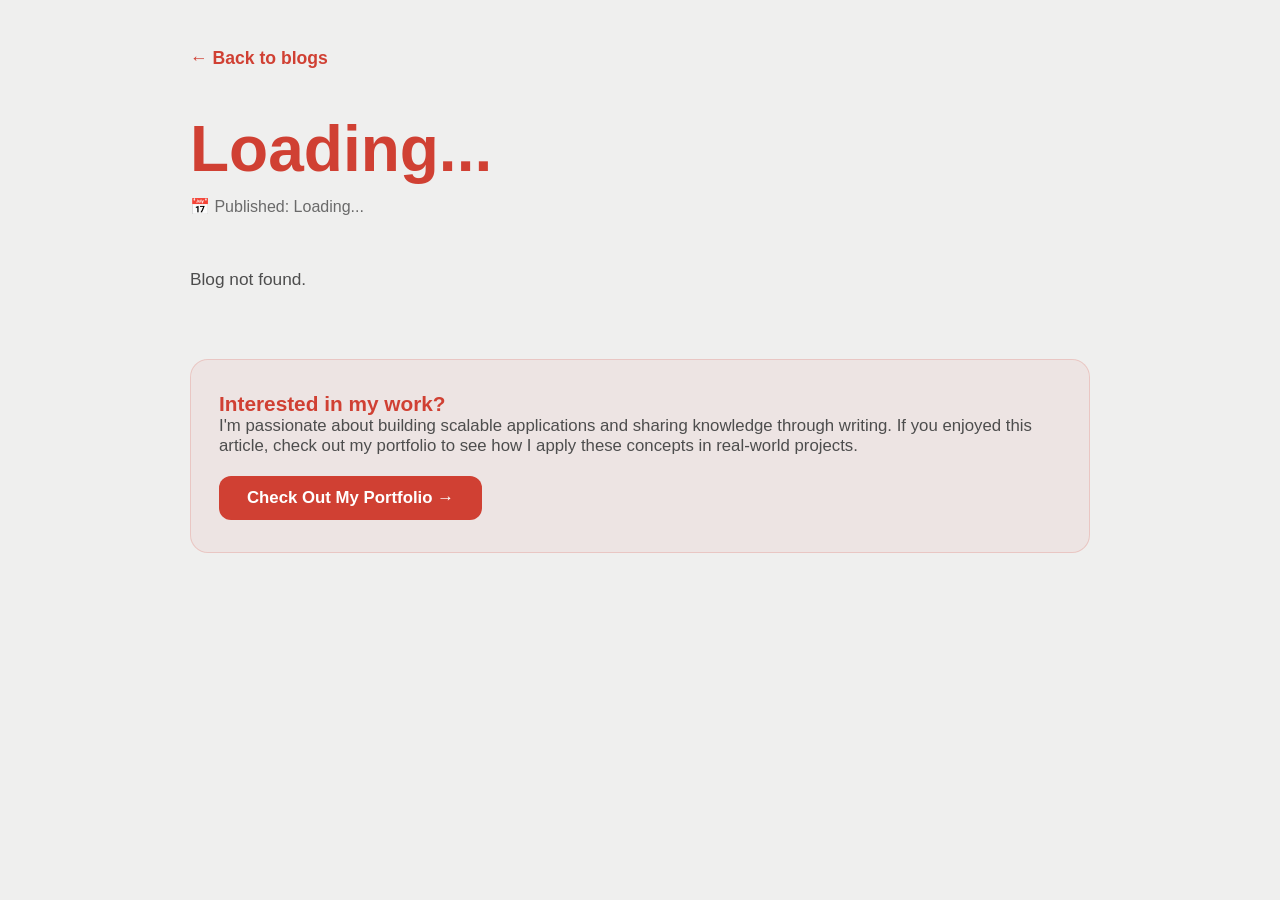
==== blog-detail.html @ 903a59d6 "completed adding blogs in portfolio" ====
<!DOCTYPE html>
<html lang="en">
<head>
    <meta charset="UTF-8">
    <meta name="viewport" content="width=device-width, initial-scale=1.0">
    <meta name="description" id="metaDescription" content="">
    <meta name="author" content="Shalen Mathew">
    <meta name="robots" content="index, follow">
    
    <!-- Open Graph Tags -->
    <meta property="og:type" content="article">
    <meta property="og:title" id="ogTitle" content="">
    <meta property="og:description" id="ogDescription" content="">
    <meta property="og:url" id="ogUrl" content="">
    <meta property="og:image" content="https://shalenmathew.github.io/Portfolio-Website/assets/Blog.png">
    
    <!-- Twitter Card Tags -->
    <meta name="twitter:card" content="summary_large_image">
    <meta name="twitter:title" id="twitterTitle" content="">
    <meta name="twitter:description" id="twitterDescription" content="">
    <meta name="twitter:image" content="https://shalenmathew.github.io/Portfolio-Website/assets/Blog.png">
    
    <title id="pageTitle">Blog - Shalen Mathew</title>
    <link rel="stylesheet" href="style.css?v=20260422">
    <link rel="canonical" id="canonicalLink" href="">
    
    <!-- Schema Markup for Blog Post -->
    <script type="application/ld+json" id="schemaMarkup">
    {
        "@context": "https://schema.org",
        "@type": "BlogPosting",
        "headline": "",
        "description": "",
        "datePublished": "",
        "author": {
            "@type": "Person",
            "name": "Shalen Mathew",
            "url": "https://shalenmathew.github.io/Portfolio-Website/"
        }
    }
    </script>
    
    <style>
        body {
            background-color: #efefee !important;
        }

        .blog-detail-page {
            width: 100%;
            display: flex;
            flex-direction: column;
            align-items: center;
            padding: 48px 7vw;
            min-height: 100vh;
            background-color: #efefee;
        }

        .blog-detail-wrapper {
            width: 100%;
            max-width: 900px;
        }

        .blog-detail-back {
            display: inline-flex;
            align-items: center;
            gap: 8px;
            margin-bottom: 48px;
            color: #d04033;
            text-decoration: none;
            font-size: 1.1rem;
            font-weight: 700;
            transition: transform 180ms ease;
        }

        .blog-detail-back:hover {
            transform: translateX(-6px);
        }

        .blog-detail-header {
            margin-bottom: 48px;
            animation: fade-up 700ms ease both;
        }

        .blog-detail-title {
            font-family: 'MySolidGraffiti', sans-serif;
            font-size: clamp(2.8rem, 5vw, 4.2rem);
            color: #d04033;
            margin-bottom: 16px;
            line-height: 1;
        }

        .blog-detail-meta {
            color: #6a6a6a;
            font-size: clamp(1rem, 1.2vw, 1.1rem);
            font-weight: 400;
        }

        .blog-detail-content {
            line-height: 1.8;
            font-size: clamp(1.05rem, 1.35vw, 1.25rem);
            color: #4d4d4d;
            animation: fade-up 800ms ease both;
        }

        .blog-detail-content p {
            margin-bottom: 24px;
        }

        .blog-detail-content h3 {
            font-size: clamp(1.6rem, 2vw, 1.8rem);
            color: #3a3a3a;
            margin: 36px 0 16px 0;
            font-weight: 700;
        }

        .blog-detail-content ul {
            margin: 20px 0 20px 32px;
            padding: 0;
        }

        .blog-detail-content li {
            margin-bottom: 12px;
            color: #4d4d4d;
        }

        .blog-detail-content pre {
            background: rgba(58, 58, 58, 0.06);
            border: 1px solid rgba(208, 64, 51, 0.08);
            border-radius: 12px;
            padding: 18px;
            overflow-x: auto;
            margin: 24px 0;
            font-size: 0.95rem;
            line-height: 1.6;
        }

        .blog-detail-content code {
            font-family: 'Courier New', monospace;
            color: #3a3a3a;
        }

        .blog-detail-cta {
            background: rgba(208, 64, 51, 0.06);
            border: 1.5px solid rgba(208, 64, 51, 0.18);
            border-radius: 18px;
            padding: 32px 28px;
            margin-top: 64px;
            animation: fade-up 900ms ease both;
        }

        .blog-detail-cta h3 {
            margin-top: 0;
            color: #d04033;
            font-size: clamp(1.3rem, 1.6vw, 1.5rem);
        }

        .blog-detail-cta p {
            color: #4d4d4d;
            margin-bottom: 20px;
            font-size: clamp(1.05rem, 1.3vw, 1.2rem);
        }

        .blog-detail-cta-button {
            display: inline-flex;
            align-items: center;
            justify-content: center;
            background: #d04033;
            color: white;
            padding: 12px 28px;
            text-decoration: none;
            border-radius: 12px;
            font-weight: 700;
            font-size: 1.05rem;
            transition: transform 180ms ease, box-shadow 180ms ease, background-color 180ms ease;
        }

        .blog-detail-cta-button:hover {
            transform: translateY(-2px);
            box-shadow: 0 12px 22px rgba(208, 64, 51, 0.16);
            background: #c0351f;
        }

        @keyframes fade-up {
            from {
                opacity: 0;
                transform: translateY(18px);
            }
            to {
                opacity: 1;
                transform: translateY(0);
            }
        }

        @media (max-width: 768px) {
            .blog-detail-page {
                padding: 32px 24px;
            }

            .blog-detail-title {
                font-size: 2.2rem;
            }

            .blog-detail-content {
                font-size: 1.1rem;
            }
        }
    </style>
</head>
<body style="background: #efefee; padding: 0; margin: 0;">
    <div class="blog-detail-page">
        <div class="blog-detail-wrapper">
            <a href="blog.html" class="blog-detail-back">← Back to blogs</a>

            <article class="blog-detail-header">
                <h1 class="blog-detail-title" id="blogTitle">Loading...</h1>
                <p class="blog-detail-meta">📅 Published: <time id="blogDate">Loading...</time></p>
            </article>

            <div class="blog-detail-content" id="blogContent">
                <p>Loading blog content...</p>
            </div>

            <div class="blog-detail-cta">
                <h3>Interested in my work?</h3>
                <p>I'm passionate about building scalable applications and sharing knowledge through writing. If you enjoyed this article, check out my portfolio to see how I apply these concepts in real-world projects.</p>
                <a href="index.html" class="blog-detail-cta-button">Check Out My Portfolio →</a>
            </div>
        </div>
    </div>

    <script>
        // Get blog slug from URL parameter
        const urlParams = new URLSearchParams(window.location.search);
        const blogSlug = urlParams.get('slug');

        // Load blog from manifest.json
        async function loadBlog() {
            try {
                const response = await fetch('blogs/manifest.json');
                const blogs = await response.json();

                // Find blog by slug
                const blog = blogs.find(b => b.slug === blogSlug);

                if (blog) {
                    // Load the blog HTML file
                    const contentResponse = await fetch(`blogs/${blog.file}`);
                    const contentHtml = await contentResponse.text();

                    // Update page title and metadata
                    const title = blog.title;
                    const description = blog.description || 'Read this blog post';
                    const date = blog.date;
                    const url = `https://shalenmathew.github.io/Portfolio-Website/blog-detail.html?slug=${blog.slug}`;

                    document.getElementById('pageTitle').textContent = `${title} - Shalen Mathew`;
                    document.getElementById('metaDescription').setAttribute('content', description);
                    document.getElementById('ogTitle').setAttribute('content', title);
                    document.getElementById('ogDescription').setAttribute('content', description);
                    document.getElementById('ogUrl').setAttribute('content', url);
                    document.getElementById('twitterTitle').setAttribute('content', title);
                    document.getElementById('twitterDescription').setAttribute('content', description);
                    document.getElementById('canonicalLink').setAttribute('href', url);

                    // Update schema markup
                    const schema = {
                        "@context": "https://schema.org",
                        "@type": "BlogPosting",
                        "headline": title,
                        "description": description,
                        "datePublished": date,
                        "author": {
                            "@type": "Person",
                            "name": "Shalen Mathew",
                            "url": "https://shalenmathew.github.io/Portfolio-Website/"
                        }
                    };
                    document.getElementById('schemaMarkup').textContent = JSON.stringify(schema);

                    // Update page content
                    document.getElementById('blogTitle').textContent = title;
                    document.getElementById('blogDate').textContent = date;
                    document.getElementById('blogContent').innerHTML = contentHtml;
                } else {
                    document.getElementById('blogContent').innerHTML = '<p>Blog not found.</p>';
                }
            } catch (error) {
                console.error('Error loading blog:', error);
                document.getElementById('blogContent').innerHTML = '<p>Error loading blog content.</p>';
            }
        }

        document.addEventListener('DOMContentLoaded', loadBlog);
    </script>
</body>
</html>
---- style.css ----
/* --- 1. LOCAL FONT REGISTRATION --- */
@font-face {
    font-family: 'MySolidGraffiti';
    src: url('font/Sprite\ Graffiti.otf'); 
    font-weight: normal; 
    font-style: normal;
    font-display: swap;
}

@import url('https://fonts.googleapis.com/css2?family=Inter:wght@300;400;500;600&display=swap');

/* --- 2. GLOBAL RESET & VARIABLES --- */
:root {
    --theme-red: #d04033;
    --bg-grey: #efefee;
    --text-dark: #3a3a3a;
    --graffiti-font: 'MySolidGraffiti', sans-serif;
    --body-font: 'Inter', sans-serif;
}

* {
    margin: 0;
    padding: 0;
    box-sizing: border-box;
}

body {
    background-color: var(--bg-grey);
    color: var(--text-dark);
    font-family: var(--body-font);
    width: 100%;
    min-height: 100vh;
    display: flex;
    flex-direction: column;
    justify-content: flex-start;
    align-items: center;
    padding: 18px 7vw 32px;
    overflow-x: hidden;
}

@keyframes fade-up {
    from {
        opacity: 0;
        transform: translateY(18px);
    }
    to {
        opacity: 1;
        transform: translateY(0);
    }
}

/* --- 3. LAYOUT CONTAINER --- */
.container {
    display: grid;
    grid-template-columns: minmax(360px, 1fr) minmax(360px, 1fr);
    justify-content: space-between;
    width: 100%;
    max-width: 1200px; 
    min-height: 88vh; 
    column-gap: clamp(52px, 8vw, 120px);
}

/* --- 4. COLUMN ALIGNMENT --- */
.left-col, .right-col {
    display: flex;
    flex-direction: column;
    height: 100%;
}

.left-col { 
    justify-content: space-between;
    align-items: flex-start;
    width: 100%;
    padding-top: 10px;
}

.right-col { 
    justify-content: space-between; /* Keeps Nav top and Image bottom */
    align-items: flex-end;
    width: 100%;
    padding-top: 10px;
}

/* --- LEFT COLUMN CONTENT --- */
.left-col .top-content {
    display: flex;
    flex-direction: column;
    align-items: center;
    width: fit-content;
    margin-top: 10px;
    margin-left: 0;
    animation: fade-up 700ms ease both;
}

.profile-pic {
    width: 190px;
    height: 190px;
    border-radius: 50%;
    background-color: var(--theme-red);
    margin-bottom: 24px;
    align-self: center;
    overflow: hidden;
}

.profile-pic img {
    width: 100%;
    height: 100%;
    object-fit: cover;
}

.name {
    font-size: 2.1rem;
    font-weight: 530;
    margin-bottom: 12px; 
    letter-spacing: 0.5px;
    text-align: center;
}

.title {
    font-family: var(--graffiti-font);
    color: var(--theme-red);
    font-size: 4.5rem; 
    line-height: 0.85;
    text-transform: uppercase;
    font-weight: normal; 
    text-align: center;
}

.bio {
    font-size: 1.7rem;
    font-weight: 400;
    max-width: 440px;
    line-height: 1.35;
    margin-left: 0;
    margin-bottom: 8px;
}

.bottom-content {
    animation: fade-up 760ms ease both;
    animation-delay: 80ms;
}

/* --- RIGHT COLUMN CONTENT --- */
.navigation {
    display: flex;
    gap: 28px;
    margin-bottom: 48px;
}

.navigation a {
    font-family: var(--graffiti-font);
    color: var(--theme-red);
    text-decoration: none;
    font-size: 2.2rem; 
    position: relative;
    transition: transform 180ms ease, color 180ms ease, opacity 180ms ease;
    animation: fade-up 620ms ease both;
}

.navigation a:nth-child(1) { animation-delay: 40ms; }
.navigation a:nth-child(2) { animation-delay: 90ms; }
.navigation a:nth-child(3) { animation-delay: 140ms; }
.navigation a:nth-child(4) { animation-delay: 190ms; }

.navigation a::after {
    content: "";
    position: absolute;
    left: 0;
    bottom: 0.1em;
    width: 100%;
    height: 3px;
    background: currentColor;
    transform: scaleX(0);
    transform-origin: center;
    transition: transform 180ms ease;
    opacity: 0.9;
}

.navigation a:hover {
    color: #bf372a;
    transform: translateY(-2px);
}

.navigation a:hover::after,
.navigation a:focus-visible::after {
    transform: scaleX(1);
}

.navigation a:focus-visible {
    outline: none;
}

.social-grid {
    display: grid;
    grid-template-columns: repeat(3, 70px); 
    gap: 14px; 
    margin: auto 0 34px;
    width: 350px;
    justify-content: center;
    animation: fade-up 760ms ease both;
    animation-delay: 180ms;
}

.icon-box {
    width: 70px;
    height: 70px;
    border: 3.5px solid var(--theme-red); 
    border-radius: 18px; 
    display: flex;
    justify-content: center;
    align-items: center;
    padding: 10px; 
    text-decoration: none;
    background: rgba(255, 255, 255, 0.35);
    box-shadow: 0 10px 18px rgba(126, 63, 54, 0.06);
    transition: transform 180ms ease, box-shadow 180ms ease, background-color 180ms ease, border-color 180ms ease;
}

.icon-box img {
    width: 100%;
    height: 100%;
    object-fit: contain;
    transition: transform 180ms ease, filter 180ms ease;
}

.icon-box:hover {
    background: rgba(208, 64, 51, 0.08);
    border-color: #bf372a;
    box-shadow: 0 16px 28px rgba(126, 63, 54, 0.16);
    transform: translateY(-4px);
}

.icon-box:hover img {
    transform: scale(1.06);
    filter: saturate(1.08);
}

.icon-box:focus-visible {
    outline: 3px solid rgba(208, 64, 51, 0.28);
    outline-offset: 4px;
}

.hero-image {
    width: 350px;
    animation: fade-up 840ms ease both;
    animation-delay: 220ms;
}

.red-bg-rounded {
    width: 100%;
    border-radius: 45px;
    background-color: var(--theme-red);
    display: block;
}

.music-toggle {
    position: fixed;
    right: 24px;
    bottom: 24px;
    z-index: 20;
    width: 54px;
    height: 54px;
    border: 2.5px solid var(--theme-red);
    border-radius: 18px;
    background: rgba(239, 239, 238, 0.78);
    backdrop-filter: blur(10px);
    box-shadow: 0 12px 26px rgba(126, 63, 54, 0.14);
    display: flex;
    align-items: center;
    justify-content: center;
    padding: 11px;
    cursor: pointer;
    transition: transform 180ms ease, box-shadow 180ms ease, background-color 180ms ease;
}

.music-toggle img {
    width: 100%;
    height: 100%;
    object-fit: contain;
    display: block;
}

.music-toggle:hover {
    background: rgba(208, 64, 51, 0.08);
    box-shadow: 0 16px 30px rgba(126, 63, 54, 0.2);
    transform: translateY(-3px);
}

.music-toggle:focus-visible {
    outline: 3px solid rgba(208, 64, 51, 0.28);
    outline-offset: 4px;
}

.about-section {
    width: 100%;
    max-width: 1280px;
    padding: 78px 0 84px;
    animation: fade-up 880ms ease both;
    animation-delay: 260ms;
}

.section-title {
    font-family: var(--graffiti-font);
    color: var(--theme-red);
    font-size: clamp(3.5rem, 5.7vw, 5.4rem);
    font-weight: normal;
    line-height: 0.9;
    text-align: center;
    margin-bottom: 36px;
}

.about-layout {
    display: grid;
    grid-template-columns: minmax(280px, 360px) minmax(380px, 1fr);
    align-items: center;
    justify-content: center;
    column-gap: clamp(84px, 10vw, 150px);
}

.about-art {
    display: flex;
    justify-content: center;
}

.about-art-card {
    position: relative;
    width: 308px;
    height: 540px;
    border-radius: 32px;
    background: var(--theme-red);
}

.about-art-photo {
    position: absolute;
    left: 24px;
    top: 196px;
    width: 246px;
    height: 150px;
    border-radius: 20px;
    overflow: hidden;
    box-shadow: 0 16px 22px rgba(103, 39, 31, 0.16);
}

.about-art-photo img {
    width: 328px;
    max-width: none;
    height: auto;
    display: block;
    transform: translate(-40px, -224px);
}

.about-copy {
    max-width: 760px;
    font-size: clamp(1.28rem, 1.72vw, 1.7rem);
    font-weight: 300;
    line-height: 1.52;
    color: #4d4d4d;
}

.about-copy p + p {
    margin-top: 26px;
}

.about-intro {
    font-size: clamp(1.45rem, 2vw, 1.85rem);
    font-weight: 300;
    color: #000000;
}

.about-link {
    color: var(--theme-red);
    font-weight: 700;
    text-decoration: underline;
    text-underline-offset: 4px;
}

.projects-section {
    width: 100%;
    max-width: 1280px;
    padding: 54px 0 84px;
    animation: fade-up 880ms ease both;
}

.projects-heading {
    position: relative;
    width: min(700px, 70vw);
    margin: 0 auto;
    display: flex;
    justify-content: center;
    align-items: center;
}

.projects-heading img {
    width: 92%;
    display: block;
    position: relative;
    z-index: 2;
    transform: translateY(-40px);
}

.projects-heading .section-title {
    position: absolute;
    top: -12px;
    left: 50%;
    z-index: 1;
    transform: translateX(-25%);
    font-size: clamp(4.1rem, 6.5vw, 6.1rem);
    white-space: nowrap;
    margin-bottom: 0;
}

.projects-subtitle {
    max-width: 720px;
    margin: 58px auto 0;
    color: #4d4d4d;
    font-size: clamp(1.30rem, 1.85vw, 1.80rem);
    font-weight: 300;
    line-height: 1.45;
    text-align: center;
}

.project-item {
    display: grid;
    grid-template-columns: minmax(320px, 520px) minmax(420px, 1fr);
    align-items: center;
    column-gap: clamp(48px, 6vw, 86px);
    width: 100%;
    max-width: 1120px;
    margin: 76px auto 0;
}

.project-image {
    height: 285px;
    border-radius: 30px;
    overflow: hidden;
    background: #050505;
    display: block;
}

.project-image img {
    width: 100%;
    height: 100%;
    object-fit: cover;
    display: block;
}

.project-image-light {
    background: #ffffff;
}

.project-heading-row {
    display: flex;
    align-items: center;
    gap: 22px;
    margin-bottom: 18px;
}

.project-name {
    font-family: var(--graffiti-font);
    color: var(--theme-red);
    font-size: clamp(2.15rem, 3.2vw, 3.1rem);
    font-weight: normal;
    line-height: 0.9;
    white-space: nowrap;
}

.project-stars {
    color: #4d4d4d;
    font-size: 1.28rem;
    font-weight: 400;
    white-space: nowrap;
}

.project-points {
    color: #4d4d4d;
    font-size: clamp(1.25rem, 1.75vw, 1.62rem);
    font-weight: 300;
    line-height: 1.38;
    padding-left: 32px;
}

.project-summary {
    color: #4d4d4d;
    font-size: clamp(1.25rem, 1.75vw, 1.62rem);
    font-weight: 300;
    line-height: 1.38;
}

.project-points li + li {
    margin-top: 16px;
}

.project-actions {
    display: flex;
    gap: 12px;
    margin-top: 28px;
}

.project-actions a {
    min-width: 126px;
    border: 2.5px solid var(--theme-red);
    border-radius: 12px;
    color: var(--theme-red);
    text-decoration: none;
    display: inline-flex;
    align-items: center;
    justify-content: center;
    gap: 10px;
    font-size: 1.2rem;
    font-weight: 700;
    padding: 10px 18px;
    transition: transform 180ms ease, background-color 180ms ease, box-shadow 180ms ease;
}

.project-actions img {
    width: 28px;
    height: 28px;
    object-fit: contain;
}

.project-actions a:hover {
    background: rgba(208, 64, 51, 0.08);
    box-shadow: 0 12px 20px rgba(126, 63, 54, 0.12);
    transform: translateY(-2px);
}

.skills-section {
    display: grid;
    grid-template-columns: minmax(420px, 1fr) minmax(520px, 1fr);
    align-items: center;
    column-gap: clamp(48px, 7vw, 110px);
    width: 100%;
    max-width: 1280px;
    padding: 76px 0 86px;
    animation: fade-up 880ms ease both;
}

.skills-art {
    position: relative;
    min-height: 580px;
}

.skills-art .section-title {
    position: absolute;
    top: 52px;
    left: 54px;
    z-index: 1;
    font-size: clamp(6.6rem, 11.4vw, 9.8rem);
    transform: rotate(-12deg);
    margin-bottom: 0;
}

.skills-title {
    display: inline-flex;
    align-items: baseline;
}

.skills-title span:nth-child(3) {
    margin-left: 0.28em;
}

.skills-art img {
    position: absolute;
    left: -70px;
    bottom: -40px;
    z-index: 2;
    width: min(780px, 58vw);
    display: block;
}

.skills-copy {
    color: #4d4d4d;
    font-size: clamp(1.22rem, 1.65vw, 1.55rem);
    font-weight: 300;
    line-height: 1.48;
}

.skills-intro {
    color: var(--theme-red);
    font-size: clamp(1.45rem, 2vw, 1.85rem);
    margin-bottom: 18px;
}

.skills-copy p + p {
    margin-top: 16px;
}

.skills-copy strong {
    font-family: var(--body-font);
    color: #3f3f3f;
    font-weight: 700;
    font-style: normal;
    letter-spacing: 0.01em;
}

.experience-section {
    width: 100%;
    max-width: 1280px;
    min-height: 760px;
    padding: 70px 0 92px;
    animation: fade-up 880ms ease both;
}

.experience-title {
    font-size: clamp(3.6rem, 6.4vw, 5.8rem);
    margin-bottom: 140px;
}

.experience-layout {
    display: grid;
    grid-template-columns: minmax(360px, 500px) minmax(430px, 1fr);
    align-items: center;
    column-gap: clamp(70px, 9vw, 150px);
}

.experience-art {
    position: relative;
    min-height: 390px;
    overflow: visible;
}

.experience-work-text {
    position: absolute;
    left:28px;
    top: -8px;
    z-index: 1;
    display: flex;
    flex-direction: column;
    font-family: var(--graffiti-font);
    color: var(--theme-red);
    font-size: clamp(3.8rem, 6.5vw, 5.9rem);
    line-height: 0.72;
    transform: rotate(-10deg);
}

.experience-art img {
    position: absolute;
    left: -194px;
    bottom: -34px;
    z-index: 2;
    width: min(635px, 45vw);
    display: block;
}

.experience-timeline {
    position: relative;
    display: grid;
    row-gap: 54px;
    padding-left: 76px;
}

.timeline-line {
    position: absolute;
    left: 20px;
    top: 15px;
    width: 4px;
    height: 92px;
    border-radius: 999px;
    background: #4d4d4d;
}

.timeline-line::before,
.timeline-line::after {
    content: "";
    position: absolute;
    left: 50%;
    width: 18px;
    height: 18px;
    border-radius: 50%;
    background: var(--theme-red);
    border: 4px solid var(--bg-grey);
    box-shadow: 0 0 0 2px #4d4d4d;
    transform: translateX(-50%);
    transition: transform 180ms ease, box-shadow 180ms ease;
}

.timeline-line::before {
    top: -4px;
}

.timeline-line::after {
    bottom: -4px;
}

.experience-item {
    transition: transform 180ms ease;
}

.experience-item h3 {
    color: #4d4d4d;
    font-size: clamp(1.25rem, 1.6vw, 1.55rem);
    font-weight: 700;
    line-height: 1.25;
    margin-bottom: 8px;
    transition: color 180ms ease;
}

.experience-item p {
    color: #4d4d4d;
    font-size: clamp(1.2rem, 1.55vw, 1.5rem);
    font-weight: 300;
}

.experience-timeline:has(.experience-item:first-of-type:hover) .timeline-line::before,
.experience-timeline:has(.experience-item:nth-of-type(2):hover) .timeline-line::after {
    transform: translateX(-50%) scale(1.18);
    box-shadow: 0 0 0 2px #4d4d4d, 0 8px 18px rgba(208, 64, 51, 0.24);
}

.experience-item:hover {
    transform: translateX(6px);
}

.experience-item:hover h3 {
    color: var(--theme-red);
}

.blogs-section {
    width: 100%;
    max-width: 1280px;
    min-height: 100vh;
    padding: 72px 0 96px;
    animation: fade-up 880ms ease both;
    display: flex;
    align-items: center;
}

.blogs-layout {
    display: grid;
    grid-template-columns: minmax(360px, 560px) minmax(420px, 1fr);
    align-items: center;
    column-gap: clamp(12px, 2vw, 36px);
}

.blogs-heading {
    position: relative;
    width: min(560px, 100%);
    min-height: 440px;
    margin: 0;
}

.blogs-title {
    position: absolute;
    left: 44px;
    top: 30px;
    z-index: 3;
    transform: none;
    font-size: clamp(6.2rem, 9.6vw, 8.6rem);
    margin-bottom: 0;
}

.blogs-heading img {
    position: absolute;
    left: 16px;
    top: 102px;
    z-index: 2;
    width: min(470px, 38vw);
    transform: rotate(-8deg);
    display: block;
}

.blogs-copy {
    max-width: 840px;
}

.blogs-intro {
    color: var(--theme-red);
    font-size: clamp(1.45rem, 2vw, 2rem);
    font-weight: 700;
    line-height: 1.28;
    margin-bottom: 42px;
    max-width: 760px;
}

.blog-list {
    display: flex;
    flex-direction: column;
    gap: 18px;
}

.blog-row {
    display: grid;
    grid-template-columns: minmax(0, 1fr) auto;
    align-items: center;
    column-gap: 18px;
    color: #4d4d4d;
    text-decoration: none;
    padding: 14px 18px;
    border-radius: 18px;
    background: rgba(255, 255, 255, 0.28);
    border: 1px solid rgba(208, 64, 51, 0.08);
    transition: transform 180ms ease, background-color 180ms ease, box-shadow 180ms ease, border-color 180ms ease;
}

.blog-title-text {
    font-size: clamp(1.08rem, 1.45vw, 1.38rem);
    font-weight: 700;
    text-decoration: underline;
    text-decoration-thickness: 2px;
    text-underline-offset: 5px;
    white-space: nowrap;
    overflow: hidden;
    text-overflow: ellipsis;
    transition: color 180ms ease, text-underline-offset 180ms ease;
}

.blog-date {
    font-size: clamp(1.06rem, 1.35vw, 1.28rem);
    font-weight: 400;
    white-space: nowrap;
    color: #6a6a6a;
    transition: color 180ms ease;
}

.blog-row:hover {
    transform: translateX(6px);
    background: rgba(208, 64, 51, 0.06);
    border-color: rgba(208, 64, 51, 0.18);
    box-shadow: 0 12px 22px rgba(126, 63, 54, 0.08);
}

.blog-row:hover .blog-title-text {
    color: var(--theme-red);
    text-underline-offset: 7px;
}

.blog-row:hover .blog-date {
    color: var(--theme-red);
}

.blogs-more {
    display: inline-flex;
    align-items: center;
    justify-content: center;
    margin-top: 26px;
    min-width: 190px;
    border: 2.5px solid var(--theme-red);
    border-radius: 14px;
    color: var(--theme-red);
    text-decoration: none;
    font-size: 1.12rem;
    font-weight: 700;
    padding: 12px 20px;
    transition: transform 180ms ease, background-color 180ms ease, box-shadow 180ms ease;
}

.blogs-more:hover {
    background: rgba(208, 64, 51, 0.08);
    box-shadow: 0 12px 22px rgba(126, 63, 54, 0.12);
    transform: translateY(-2px);
}

@media (prefers-reduced-motion: reduce) {
    *,
    *::before,
    *::after {
        animation: none !important;
        transition: none !important;
        scroll-behavior: auto !important;
    }
}

/* --- 6. RESPONSIVE --- */
@media (max-width: 1024px) {
    body { min-height: auto; overflow: auto; padding: 40px 24px; }
    .container {
        grid-template-columns: 1fr;
        width: 100%;
        max-width: 100%;
        min-height: auto;
        gap: 48px;
        align-items: center;
    }
    .left-col, .right-col {
        align-items: center;
        text-align: center;
        width: 100%;
        padding-top: 0;
    }
    .left-col .top-content {
        align-items: center;
        width: 100%;
        margin-left: 0;
    }
    .name, .title {
        text-align: center;
    }
    .bio {
        margin-left: 0;
        margin-bottom: 0;
    }
    .navigation {
        justify-content: center;
        flex-wrap: wrap;
        gap: 14px 24px;
        width: 100%;
        margin-bottom: 32px;
    }
    .social-grid {
        margin: 38px 0 24px;
        width: min(350px, 100%);
    }
    .hero-image {
        width: min(350px, 100%);
    }
    .about-section {
        padding: 56px 0 48px;
    }
    .projects-section {
        padding: 58px 0 56px;
    }
    .skills-section {
        grid-template-columns: 1fr;
        row-gap: 30px;
        padding: 64px 0 56px;
    }
    .experience-section {
        min-height: auto;
        padding: 64px 0 58px;
    }
    .blogs-section {
        min-height: auto;
        padding: 60px 0 64px;
        display: block;
    }
    .blogs-layout {
        grid-template-columns: 1fr;
        row-gap: 34px;
    }
    .blogs-heading {
        width: min(560px, 92vw);
        min-height: 360px;
        margin: 0 auto;
    }
    .blogs-title {
        left: 50%;
        top: 24px;
        transform: translateX(-78%);
        font-size: clamp(4.2rem, 10vw, 5.8rem);
    }
    .blogs-heading img {
        left: 50%;
        top: 82px;
        width: min(360px, 56vw);
        transform: translateX(-44%) rotate(-8deg);
    }
    .blogs-copy {
        max-width: 760px;
        margin: 0 auto;
    }
    .blogs-intro {
        margin-bottom: 28px;
        text-align: center;
    }
    .blog-list {
        gap: 14px;
    }
    .blogs-more {
        display: flex;
        width: fit-content;
        margin: 24px auto 0;
    }
    .experience-title {
        margin-bottom: 78px;
    }
    .experience-layout {
        grid-template-columns: 1fr;
        row-gap: 42px;
    }
    .experience-art {
        min-height: 320px;
        overflow: hidden;
    }
    .experience-work-text {
        left: 50%;
        top: -28px;
        transform: translateX(-58%) rotate(-10deg);
    }
    .experience-art img {
        left: 50%;
        bottom: -22px;
        width: min(390px, 76vw);
        transform: translateX(-50%);
    }
    .experience-timeline {
        width: min(520px, 100%);
        margin: 0 auto;
    }
    .skills-art {
        min-height: 420px;
    }
    .skills-art .section-title {
        left: 50%;
        top: 10px;
        transform: translateX(-50%) rotate(-8deg);
    }
    .skills-art img {
        left: 50%;
        bottom: -10px;
        width: min(650px, 92vw);
        transform: translateX(-50%);
    }
    .skills-copy {
        max-width: 760px;
        margin: 0 auto;
    }
    .projects-heading {
        width: min(620px, 90vw);
    }
    .projects-subtitle {
        margin-top: 48px;
        text-align: center;
        transform: none;
    }
    .project-item {
        grid-template-columns: 1fr;
        row-gap: 34px;
        max-width: 680px;
        margin-top: 58px;
    }
    .project-image {
        height: min(285px, 52vw);
    }
    .project-heading-row {
        justify-content: center;
        flex-wrap: wrap;
        gap: 10px 18px;
    }
    .project-content {
        text-align: left;
    }
    .project-actions {
        justify-content: center;
    }
    .about-layout {
        grid-template-columns: 1fr;
        row-gap: 36px;
    }
    .about-art-card {
        width: min(308px, 72vw);
        height: min(540px, 126vw);
    }
    .about-art-photo {
        left: 50%;
        top: 196px;
        transform: translateX(-50%);
        width: min(246px, 60vw);
        height: min(150px, 36vw);
    }
    .about-art-photo img {
        width: min(328px, 80vw);
        transform: translate(-40px, -224px);
    }
    .about-copy {
        max-width: 100%;
        text-align: center;
    }
}

@media (max-width: 640px) {
    body {
        padding: 28px 18px;
        overflow-x: hidden;
    }
    .container {
        gap: 38px;
    }
    .left-col {
        gap: 34px;
    }
    .profile-pic {
        width: 150px;
        height: 150px;
        margin-bottom: 18px;
    }
    .name {
        font-size: 1.55rem;
        margin-bottom: 8px;
    }
    .title {
        font-size: 3.25rem;
    }
    .bio {
        font-size: 1.18rem;
        line-height: 1.42;
    }
    .navigation {
        gap: 12px 18px;
        max-width: 100%;
        margin-bottom: 24px;
    }
    .navigation a {
        font-size: 1.75rem;
    }
    .social-grid {
        grid-template-columns: repeat(3, 58px);
        gap: 12px;
        width: 100%;
        max-width: 198px;
        margin: 30px 0 18px;
    }
    .icon-box {
        width: 58px;
        height: 58px;
        border-radius: 15px;
        border-width: 3px;
        padding: 9px;
    }
    .hero-image {
        width: min(300px, 92vw);
    }
    .red-bg-rounded {
        border-radius: 36px;
    }
    .music-toggle {
        right: 16px;
        bottom: 16px;
        width: 46px;
        height: 46px;
        border-radius: 15px;
        padding: 9px;
    }
    .about-section {
        padding: 48px 0 42px;
    }
    .projects-section {
        padding: 48px 0 44px;
    }
    .skills-section {
        padding: 48px 0 44px;
        row-gap: 22px;
        overflow: hidden;
    }
    .experience-section {
        padding: 48px 0 44px;
        overflow: hidden;
    }
    .blogs-section {
        padding: 48px 0 54px;
        min-height: auto;
    }
    .blogs-layout {
        row-gap: 22px;
    }
    .blogs-heading {
        width: min(360px, 96vw);
        min-height: 214px;
    }
    .blogs-title {
        left: 50%;
        top: 4px;
        transform: translateX(-66%);
        font-size: clamp(4.8rem, 21vw, 6.3rem);
    }
    .blogs-heading img {
        left: 50%;
        top: 36px;
        width: min(258px, 76vw);
        transform: translateX(-48%) rotate(-8deg);
    }
    .blogs-intro {
        font-size: 1.15rem;
        margin-bottom: 18px;
        text-align: left;
    }
    .blog-list {
        gap: 12px;
    }
    .blog-row {
        grid-template-columns: 1fr;
        row-gap: 4px;
        padding: 12px 14px;
        border-radius: 14px;
    }
    .blog-title-text {
        font-size: 1.08rem;
        line-height: 1.35;
    }
    .blog-date {
        font-size: 1rem;
    }
    .blogs-more {
        margin-top: 18px;
        min-width: 164px;
        font-size: 1rem;
        padding: 10px 16px;
    }
    .experience-title {
        font-size: clamp(2.8rem, 13vw, 3.8rem);
        margin-bottom: 56px;
    }
    .experience-layout {
        row-gap: 32px;
    }
    .experience-art {
        min-height: 286px;
        overflow: visible;
    }
    .experience-work-text {
        top: 4px;
        font-size: clamp(2.7rem, 15vw, 4rem);
    }
    .experience-art img {
        width: min(320px, 84vw);
        bottom: 44px;
    }
    .experience-timeline {
        row-gap: 42px;
        padding-left: 54px;
    }
    .timeline-line {
        left: 14px;
        height: 82px;
    }
    .experience-item h3 {
        font-size: 1.08rem;
    }
    .experience-item p {
        font-size: 1.02rem;
        font-weight: 400;
    }
    .skills-art {
        min-height: 300px;
        width: 100%;
        overflow: hidden;
    }
    .skills-art .section-title {
        top: 0;
        left: 50%;
        font-size: clamp(4.2rem, 22vw, 6rem);
        max-width: 100%;
    }
    .skills-art img {
        width: min(430px, 100vw);
        bottom: 24px;
        transform: translateX(-44%);
    }
    .skills-copy {
        font-size: 1.02rem;
        font-weight: 400;
        line-height: 1.56;
        text-align: left;
    }
    .skills-intro {
        font-size: 1.25rem;
        text-align: center;
        margin-bottom: 16px;
    }
    .skills-copy p + p {
        margin-top: 13px;
    }
    .projects-heading {
        width: min(430px, 96vw);
    }
    .projects-heading img {
        width: 78%;
        transform: translateY(-8px);
    }
    .projects-heading .section-title {
        top: -4px;
        left: 44%;
        font-size: clamp(2.9rem, 13.5vw, 4rem);
    }
    .projects-subtitle {
        margin-top: 34px;
        font-size: 1.15rem;
        font-weight: 400;
        line-height: 1.55;
    }
    .project-item {
        row-gap: 24px;
        margin-top: 44px;
    }
    .project-image {
        height: min(220px, 58vw);
        border-radius: 24px;
    }
    .project-name {
        font-size: 2rem;
    }
    .project-stars {
        font-size: 1rem;
    }
    .project-points {
        font-size: 1.02rem;
        font-weight: 400;
        line-height: 1.5;
        padding-left: 24px;
    }
    .project-summary {
        font-size: 1.02rem;
        font-weight: 400;
        line-height: 1.5;
        text-align: center;
    }
    .project-points li + li {
        margin-top: 12px;
    }
    .project-actions {
        gap: 10px;
    }
    .project-actions a {
        min-width: 106px;
        font-size: 1rem;
        padding: 9px 14px;
    }
    .section-title {
        font-size: clamp(2.85rem, 14vw, 3.7rem);
        margin-bottom: 28px;
    }
    .about-art-card {
        width: min(272px, 74vw);
        height: min(476px, 130vw);
        border-radius: 28px;
    }
    .about-art-photo {
        top: 172px;
        width: min(218px, 60vw);
        height: min(132px, 36vw);
        border-radius: 18px;
    }
    .about-art-photo img {
        width: min(292px, 80vw);
        transform: translate(-36px, -200px);
    }
    .about-copy {
        font-size: 1.05rem;
        font-weight: 400;
        line-height: 1.55;
    }
    .about-intro {
        font-size: 1.25rem;
        font-weight: 400;
    }
    .about-copy p + p {
        margin-top: 20px;
    }
}

@media (max-width: 390px) {
    body {
        padding: 24px 14px;
    }
    .title {
        font-size: 2.9rem;
    }
    .navigation a {
        font-size: 1.55rem;
    }
    .social-grid {
        grid-template-columns: repeat(3, 54px);
        gap: 10px;
    }
    .icon-box {
        width: 54px;
        height: 54px;
    }
    .hero-image {
        width: min(276px, 92vw);
    }
    .about-copy {
        font-size: 1rem;
    }
    .projects-subtitle {
        font-size: 1.05rem;
    }
    .skills-art {
        min-height: 270px;
    }
    .skills-art .section-title {
        font-size: clamp(3.7rem, 20vw, 5.1rem);
    }
    .skills-art img {
        width: min(380px, 100vw);
    }
    .skills-copy {
        font-size: 0.96rem;
    }
    .blogs-heading {
        min-height: 206px;
    }
    .blogs-title {
        top: 2px;
        font-size: clamp(4.2rem, 20vw, 5.4rem);
    }
    .blogs-heading img {
        top: 34px;
        width: min(240px, 80vw);
    }
    .blogs-intro {
        font-size: 1.05rem;
    }
    .blog-title-text {
        font-size: 1rem;
    }
    .experience-art {
        min-height: 268px;
    }
    .experience-timeline {
        padding-left: 48px;
    }
}
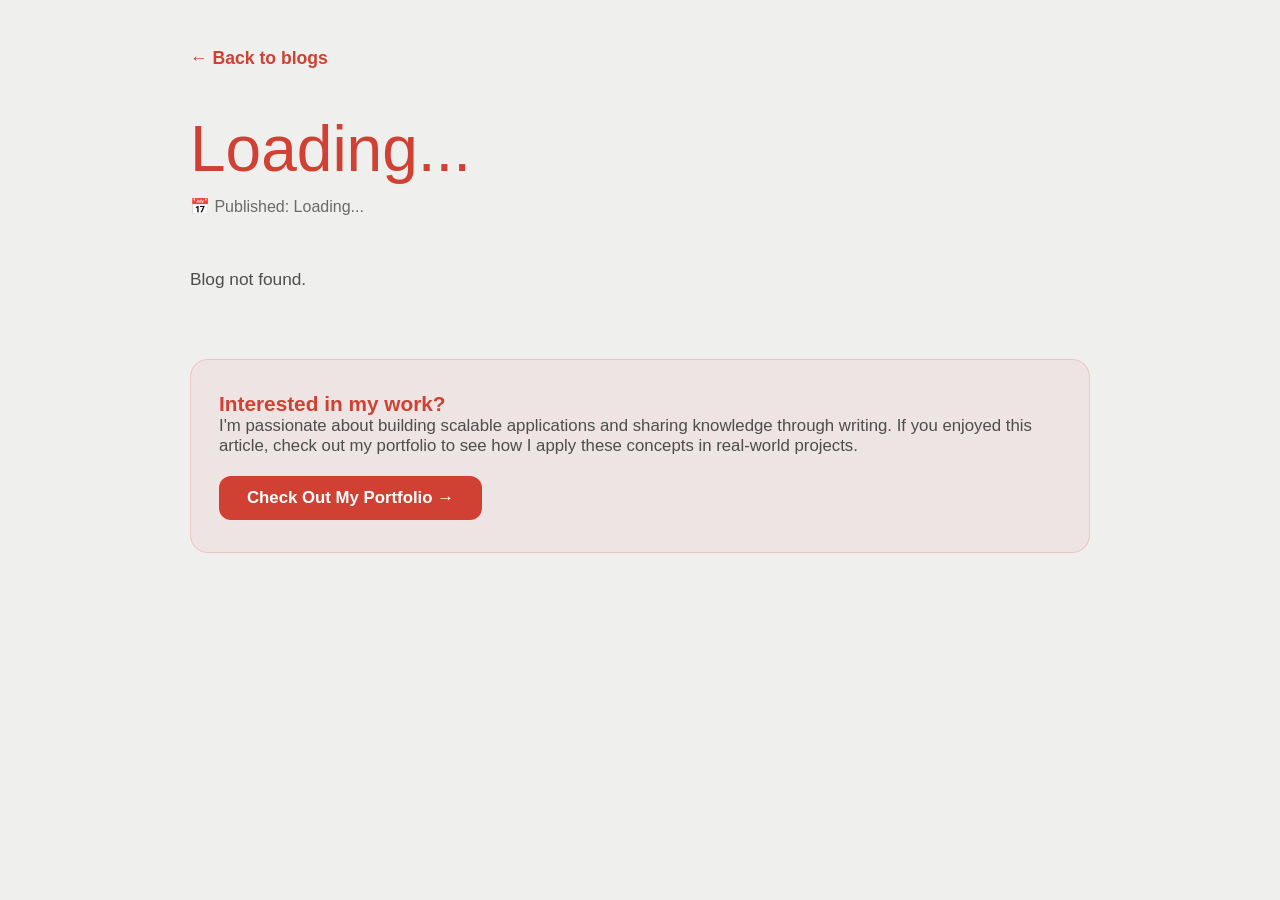
==== commit 2115b7ea: "fixing some changes in Blog section" ====
--- a/blog-detail.html
+++ b/blog-detail.html
@@ -87,6 +87,7 @@
             color: #d04033;
             margin-bottom: 16px;
             line-height: 1;
+            font-weight: normal;
         }
 
         .blog-detail-meta {
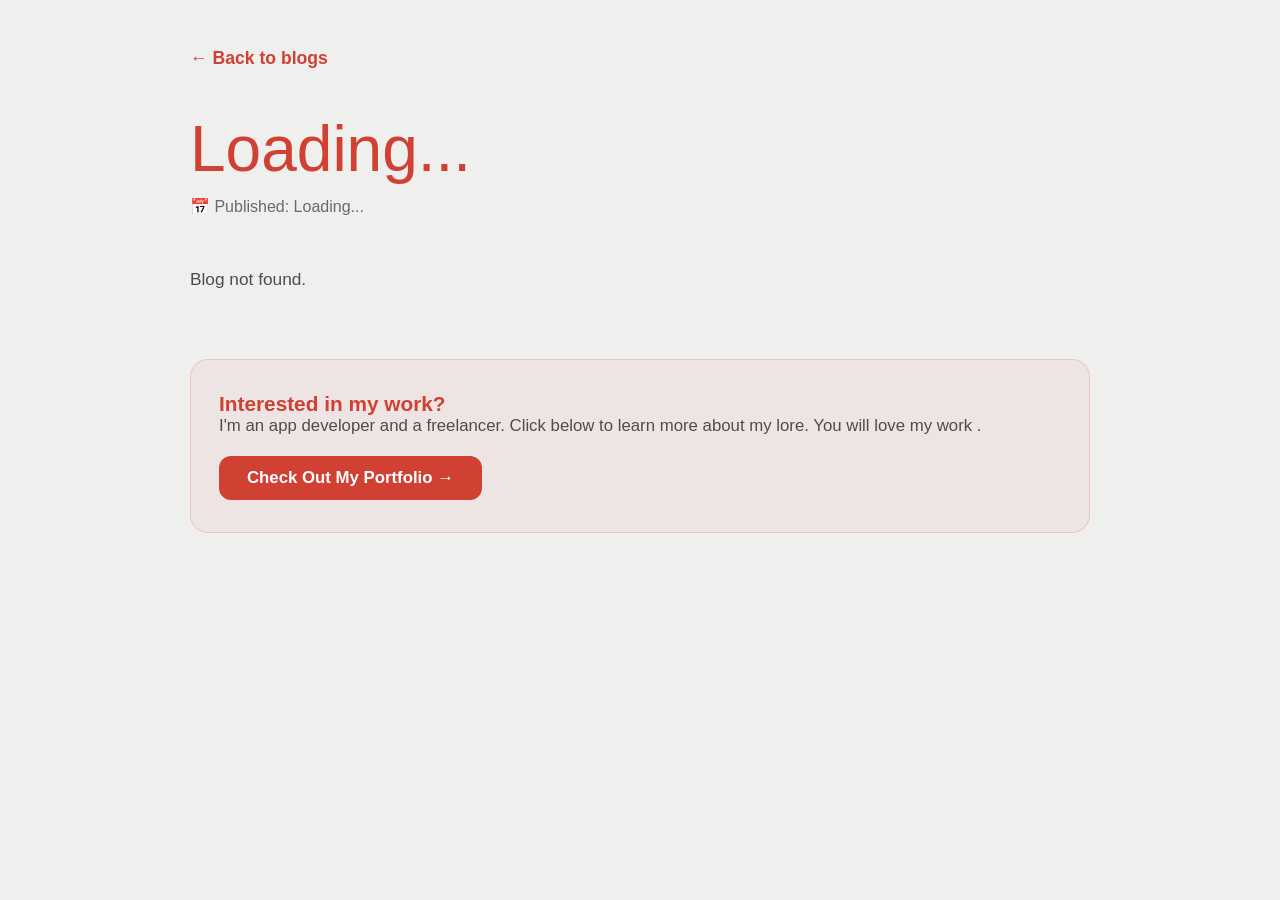
==== commit 960023f1: "added new builder blog" ====
--- a/blog-detail.html
+++ b/blog-detail.html
@@ -219,11 +219,11 @@
 
             <div class="blog-detail-content" id="blogContent">
                 <p>Loading blog content...</p>
-            </div>
+            </div> 
 
             <div class="blog-detail-cta">
                 <h3>Interested in my work?</h3>
-                <p>I'm passionate about building scalable applications and sharing knowledge through writing. If you enjoyed this article, check out my portfolio to see how I apply these concepts in real-world projects.</p>
+                <p>I'm an app developer and a freelancer. Click below to learn more about my lore. You will love my work .</p>
                 <a href="index.html" class="blog-detail-cta-button">Check Out My Portfolio →</a>
             </div>
         </div>
@@ -237,7 +237,7 @@
         // Load blog from manifest.json
         async function loadBlog() {
             try {
-                const response = await fetch('blogs/manifest.json');
+                const response = await fetch('blogs/Manifest/manifest.json');
                 const blogs = await response.json();
 
                 // Find blog by slug
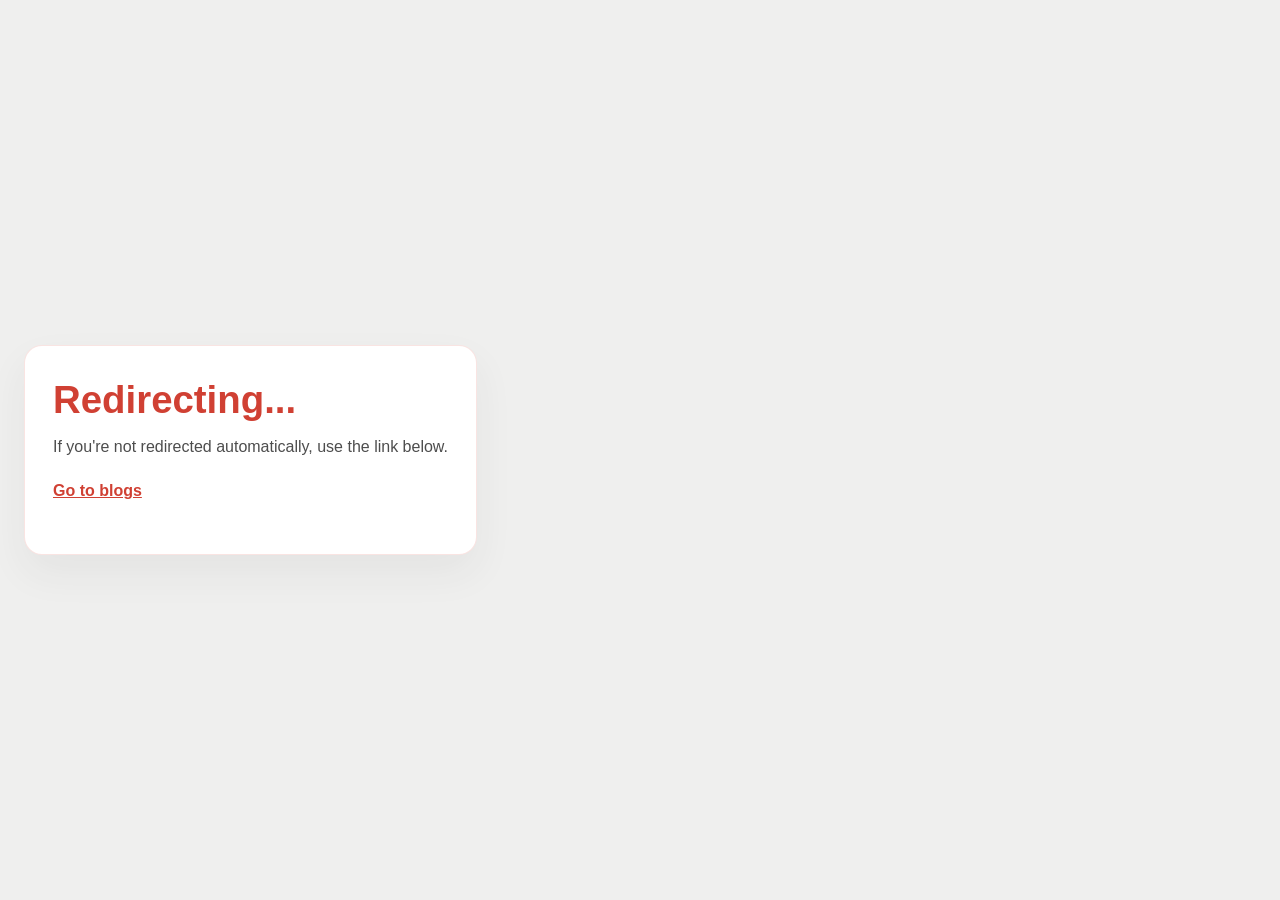
==== commit 5538ea23: "updated blog workflow" ====
--- a/blog-detail.html
+++ b/blog-detail.html
@@ -3,295 +3,82 @@
 <head>
     <meta charset="UTF-8">
     <meta name="viewport" content="width=device-width, initial-scale=1.0">
-    <meta name="description" id="metaDescription" content="">
-    <meta name="author" content="Shalen Mathew">
-    <meta name="robots" content="index, follow">
-    
-    <!-- Open Graph Tags -->
-    <meta property="og:type" content="article">
-    <meta property="og:title" id="ogTitle" content="">
-    <meta property="og:description" id="ogDescription" content="">
-    <meta property="og:url" id="ogUrl" content="">
-    <meta property="og:image" content="https://shalenmathew.github.io/Portfolio-Website/assets/Blog.png">
-    
-    <!-- Twitter Card Tags -->
-    <meta name="twitter:card" content="summary_large_image">
-    <meta name="twitter:title" id="twitterTitle" content="">
-    <meta name="twitter:description" id="twitterDescription" content="">
-    <meta name="twitter:image" content="https://shalenmathew.github.io/Portfolio-Website/assets/Blog.png">
-    
-    <title id="pageTitle">Blog - Shalen Mathew</title>
+    <title>Redirecting to blog | Shalen Mathew</title>
+    <meta name="robots" content="noindex, follow">
     <link rel="stylesheet" href="style.css?v=20260422">
-    <link rel="canonical" id="canonicalLink" href="">
-    
-    <!-- Schema Markup for Blog Post -->
-    <script type="application/ld+json" id="schemaMarkup">
-    {
-        "@context": "https://schema.org",
-        "@type": "BlogPosting",
-        "headline": "",
-        "description": "",
-        "datePublished": "",
-        "author": {
-            "@type": "Person",
-            "name": "Shalen Mathew",
-            "url": "https://shalenmathew.github.io/Portfolio-Website/"
-        }
-    }
-    </script>
-    
     <style>
         body {
-            background-color: #efefee !important;
-        }
-
-        .blog-detail-page {
-            width: 100%;
-            display: flex;
-            flex-direction: column;
-            align-items: center;
-            padding: 48px 7vw;
+            margin: 0;
             min-height: 100vh;
-            background-color: #efefee;
-        }
-
-        .blog-detail-wrapper {
-            width: 100%;
-            max-width: 900px;
-        }
-
-        .blog-detail-back {
-            display: inline-flex;
-            align-items: center;
-            gap: 8px;
-            margin-bottom: 48px;
-            color: #d04033;
-            text-decoration: none;
-            font-size: 1.1rem;
-            font-weight: 700;
-            transition: transform 180ms ease;
-        }
-
-        .blog-detail-back:hover {
-            transform: translateX(-6px);
-        }
-
-        .blog-detail-header {
-            margin-bottom: 48px;
-            animation: fade-up 700ms ease both;
-        }
-
-        .blog-detail-title {
-            font-family: 'MySolidGraffiti', sans-serif;
-            font-size: clamp(2.8rem, 5vw, 4.2rem);
-            color: #d04033;
-            margin-bottom: 16px;
-            line-height: 1;
-            font-weight: normal;
-        }
-
-        .blog-detail-meta {
-            color: #6a6a6a;
-            font-size: clamp(1rem, 1.2vw, 1.1rem);
-            font-weight: 400;
-        }
-
-        .blog-detail-content {
-            line-height: 1.8;
-            font-size: clamp(1.05rem, 1.35vw, 1.25rem);
-            color: #4d4d4d;
-            animation: fade-up 800ms ease both;
-        }
-
-        .blog-detail-content p {
-            margin-bottom: 24px;
-        }
-
-        .blog-detail-content h3 {
-            font-size: clamp(1.6rem, 2vw, 1.8rem);
-            color: #3a3a3a;
-            margin: 36px 0 16px 0;
-            font-weight: 700;
-        }
-
-        .blog-detail-content ul {
-            margin: 20px 0 20px 32px;
-            padding: 0;
-        }
-
-        .blog-detail-content li {
-            margin-bottom: 12px;
+            display: grid;
+            place-items: center;
+            padding: 24px;
+            background: #efefee;
             color: #4d4d4d;
         }
 
-        .blog-detail-content pre {
-            background: rgba(58, 58, 58, 0.06);
-            border: 1px solid rgba(208, 64, 51, 0.08);
-            border-radius: 12px;
-            padding: 18px;
-            overflow-x: auto;
-            margin: 24px 0;
-            font-size: 0.95rem;
+        .redirect-card {
+            width: min(560px, 100%);
+            background: white;
+            border: 1px solid rgba(208, 64, 51, 0.14);
+            border-radius: 18px;
+            padding: 32px 28px;
+            box-shadow: 0 18px 40px rgba(58, 58, 58, 0.06);
+        }
+
+        .redirect-card h1 {
+            margin: 0 0 12px;
+            color: #d04033;
+            font-size: clamp(1.8rem, 3vw, 2.4rem);
+        }
+
+        .redirect-card p {
+            margin: 0 0 18px;
             line-height: 1.6;
         }
 
-        .blog-detail-content code {
-            font-family: 'Courier New', monospace;
-            color: #3a3a3a;
-        }
-
-        .blog-detail-cta {
-            background: rgba(208, 64, 51, 0.06);
-            border: 1.5px solid rgba(208, 64, 51, 0.18);
-            border-radius: 18px;
-            padding: 32px 28px;
-            margin-top: 64px;
-            animation: fade-up 900ms ease both;
-        }
-
-        .blog-detail-cta h3 {
-            margin-top: 0;
+        .redirect-link {
             color: #d04033;
-            font-size: clamp(1.3rem, 1.6vw, 1.5rem);
-        }
-
-        .blog-detail-cta p {
-            color: #4d4d4d;
-            margin-bottom: 20px;
-            font-size: clamp(1.05rem, 1.3vw, 1.2rem);
-        }
-
-        .blog-detail-cta-button {
-            display: inline-flex;
-            align-items: center;
-            justify-content: center;
-            background: #d04033;
-            color: white;
-            padding: 12px 28px;
-            text-decoration: none;
-            border-radius: 12px;
             font-weight: 700;
-            font-size: 1.05rem;
-            transition: transform 180ms ease, box-shadow 180ms ease, background-color 180ms ease;
-        }
-
-        .blog-detail-cta-button:hover {
-            transform: translateY(-2px);
-            box-shadow: 0 12px 22px rgba(208, 64, 51, 0.16);
-            background: #c0351f;
-        }
-
-        @keyframes fade-up {
-            from {
-                opacity: 0;
-                transform: translateY(18px);
-            }
-            to {
-                opacity: 1;
-                transform: translateY(0);
-            }
-        }
-
-        @media (max-width: 768px) {
-            .blog-detail-page {
-                padding: 32px 24px;
-            }
-
-            .blog-detail-title {
-                font-size: 2.2rem;
-            }
-
-            .blog-detail-content {
-                font-size: 1.1rem;
-            }
         }
     </style>
 </head>
-<body style="background: #efefee; padding: 0; margin: 0;">
-    <div class="blog-detail-page">
-        <div class="blog-detail-wrapper">
-            <a href="blog.html" class="blog-detail-back">← Back to blogs</a>
-
-            <article class="blog-detail-header">
-                <h1 class="blog-detail-title" id="blogTitle">Loading...</h1>
-                <p class="blog-detail-meta">📅 Published: <time id="blogDate">Loading...</time></p>
-            </article>
-
-            <div class="blog-detail-content" id="blogContent">
-                <p>Loading blog content...</p>
-            </div> 
-
-            <div class="blog-detail-cta">
-                <h3>Interested in my work?</h3>
-                <p>I'm an app developer and a freelancer. Click below to learn more about my lore. You will love my work .</p>
-                <a href="index.html" class="blog-detail-cta-button">Check Out My Portfolio →</a>
-            </div>
-        </div>
-    </div>
+<body>
+    <main class="redirect-card">
+        <h1>Redirecting...</h1>
+        <p>If you're not redirected automatically, use the link below.</p>
+        <p><a class="redirect-link" id="fallbackLink" href="blog.html">Go to blogs</a></p>
+    </main>
 
     <script>
-        // Get blog slug from URL parameter
-        const urlParams = new URLSearchParams(window.location.search);
-        const blogSlug = urlParams.get('slug');
+        async function redirectToStandaloneBlog() {
+            const params = new URLSearchParams(window.location.search);
+            const slug = params.get('slug');
+            const fallbackLink = document.getElementById('fallbackLink');
 
-        // Load blog from manifest.json
-        async function loadBlog() {
+            if (!slug) {
+                fallbackLink.href = 'blog.html';
+                return;
+            }
+
             try {
                 const response = await fetch('blogs/Manifest/manifest.json');
                 const blogs = await response.json();
+                const blog = blogs.find((entry) => entry.slug === slug);
 
-                // Find blog by slug
-                const blog = blogs.find(b => b.slug === blogSlug);
-
-                if (blog) {
-                    // Load the blog HTML file
-                    const contentResponse = await fetch(`blogs/${blog.file}`);
-                    const contentHtml = await contentResponse.text();
-
-                    // Update page title and metadata
-                    const title = blog.title;
-                    const description = blog.description || 'Read this blog post';
-                    const date = blog.date;
-                    const url = `https://shalenmathew.github.io/Portfolio-Website/blog-detail.html?slug=${blog.slug}`;
-
-                    document.getElementById('pageTitle').textContent = `${title} - Shalen Mathew`;
-                    document.getElementById('metaDescription').setAttribute('content', description);
-                    document.getElementById('ogTitle').setAttribute('content', title);
-                    document.getElementById('ogDescription').setAttribute('content', description);
-                    document.getElementById('ogUrl').setAttribute('content', url);
-                    document.getElementById('twitterTitle').setAttribute('content', title);
-                    document.getElementById('twitterDescription').setAttribute('content', description);
-                    document.getElementById('canonicalLink').setAttribute('href', url);
-
-                    // Update schema markup
-                    const schema = {
-                        "@context": "https://schema.org",
-                        "@type": "BlogPosting",
-                        "headline": title,
-                        "description": description,
-                        "datePublished": date,
-                        "author": {
-                            "@type": "Person",
-                            "name": "Shalen Mathew",
-                            "url": "https://shalenmathew.github.io/Portfolio-Website/"
-                        }
-                    };
-                    document.getElementById('schemaMarkup').textContent = JSON.stringify(schema);
-
-                    // Update page content
-                    document.getElementById('blogTitle').textContent = title;
-                    document.getElementById('blogDate').textContent = date;
-                    document.getElementById('blogContent').innerHTML = contentHtml;
-                } else {
-                    document.getElementById('blogContent').innerHTML = '<p>Blog not found.</p>';
+                if (blog && blog.url) {
+                    fallbackLink.href = blog.url;
+                    window.location.replace(blog.url);
+                    return;
                 }
             } catch (error) {
-                console.error('Error loading blog:', error);
-                document.getElementById('blogContent').innerHTML = '<p>Error loading blog content.</p>';
+                console.error('Redirect failed:', error);
             }
+
+            fallbackLink.href = 'blog.html';
         }
 
-        document.addEventListener('DOMContentLoaded', loadBlog);
+        redirectToStandaloneBlog();
     </script>
 </body>
 </html>
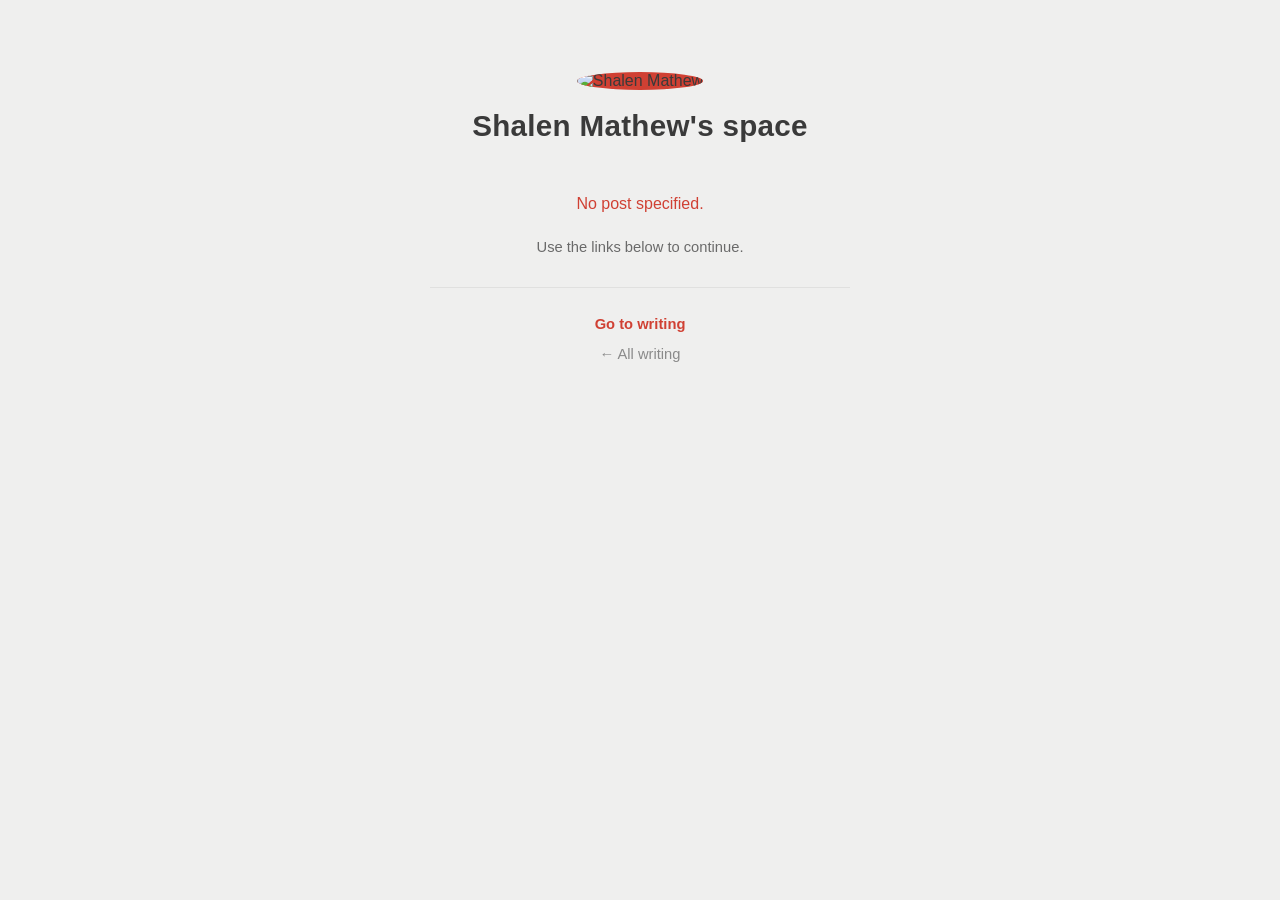
==== commit 413f7310: "completed blog section in portfolio" ====
--- a/blog-detail.html
+++ b/blog-detail.html
@@ -3,61 +3,256 @@
 <head>
     <meta charset="UTF-8">
     <meta name="viewport" content="width=device-width, initial-scale=1.0">
-    <title>Redirecting to blog | Shalen Mathew</title>
+    <title>Opening post — Shalen Mathew</title>
     <meta name="robots" content="noindex, follow">
-    <link rel="stylesheet" href="style.css?v=20260422">
+    <link rel="icon" type="image/png" sizes="32x32" href="assets/profileImg.png">
+    <link rel="stylesheet" href="style.css?v=20260601">
     <style>
-        body {
+        body.blog-detail-page {
             margin: 0;
             min-height: 100vh;
-            display: grid;
-            place-items: center;
-            padding: 24px;
-            background: #efefee;
-            color: #4d4d4d;
-        }
-
-        .redirect-card {
-            width: min(560px, 100%);
-            background: white;
-            border: 1px solid rgba(208, 64, 51, 0.14);
-            border-radius: 18px;
-            padding: 32px 28px;
-            box-shadow: 0 18px 40px rgba(58, 58, 58, 0.06);
-        }
-
-        .redirect-card h1 {
-            margin: 0 0 12px;
-            color: #d04033;
-            font-size: clamp(1.8rem, 3vw, 2.4rem);
-        }
-
-        .redirect-card p {
-            margin: 0 0 18px;
+            padding: 0;
+            background: var(--bg-grey);
+            color: var(--text-dark);
+            font-family: var(--body-font);
+            -webkit-font-smoothing: antialiased;
+        }
+
+        .blog-detail-shell {
+            width: min(640px, 100%);
+            min-height: 100vh;
+            margin: 0 auto;
+            padding: clamp(48px, 8vh, 88px) clamp(20px, 5vw, 32px) 72px;
+            display: flex;
+            flex-direction: column;
+            align-items: center;
+            text-align: center;
+            animation: blog-detail-fade 700ms ease both;
+        }
+
+        @keyframes blog-detail-fade {
+            from {
+                opacity: 0;
+                transform: translateY(14px);
+            }
+            to {
+                opacity: 1;
+                transform: translateY(0);
+            }
+        }
+
+        .blog-detail-top {
+            margin-bottom: 48px;
+        }
+
+        .blog-detail-avatar {
+            width: 76px;
+            height: 76px;
+            border-radius: 50%;
+            object-fit: cover;
+            background: var(--theme-red);
+            margin-bottom: 18px;
+        }
+
+        .blog-detail-brand {
+            margin: 0;
+            font-size: clamp(1.45rem, 4.5vw, 1.85rem);
+            font-weight: 700;
+            letter-spacing: 0.01em;
+            line-height: 1.2;
+            color: var(--text-dark);
+        }
+
+        .blog-detail-main {
+            width: 100%;
+            max-width: 420px;
+        }
+
+        .blog-detail-status {
+            display: flex;
+            flex-direction: column;
+            align-items: center;
+            gap: 20px;
+        }
+
+        .blog-detail-loader {
+            display: flex;
+            gap: 8px;
+            align-items: center;
+            justify-content: center;
+        }
+
+        .blog-detail-loader span {
+            width: 7px;
+            height: 7px;
+            border-radius: 50%;
+            background: var(--theme-red);
+            opacity: 0.35;
+            animation: blog-detail-pulse 1.1s ease-in-out infinite;
+        }
+
+        .blog-detail-loader span:nth-child(2) {
+            animation-delay: 0.15s;
+        }
+
+        .blog-detail-loader span:nth-child(3) {
+            animation-delay: 0.3s;
+        }
+
+        @keyframes blog-detail-pulse {
+            0%, 80%, 100% {
+                opacity: 0.35;
+                transform: scale(1);
+            }
+            40% {
+                opacity: 1;
+                transform: scale(1.15);
+            }
+        }
+
+        .blog-detail-message {
+            margin: 0;
+            font-size: 1rem;
+            font-weight: 500;
+            line-height: 1.5;
+            color: var(--text-dark);
+        }
+
+        .blog-detail-hint {
+            margin: 0;
+            font-size: 0.92rem;
             line-height: 1.6;
-        }
-
-        .redirect-link {
-            color: #d04033;
-            font-weight: 700;
+            color: #6a6a6a;
+        }
+
+        .blog-detail-post-title {
+            margin: 4px 0 0;
+            font-size: clamp(1.05rem, 2.8vw, 1.2rem);
+            font-weight: 600;
+            line-height: 1.45;
+            color: var(--text-dark);
+        }
+
+        .blog-detail-actions {
+            display: flex;
+            flex-direction: column;
+            align-items: center;
+            gap: 14px;
+            margin-top: 28px;
+            padding-top: 28px;
+            border-top: 1px solid rgba(58, 58, 58, 0.08);
+            width: 100%;
+        }
+
+        .blog-detail-link {
+            font-size: 0.92rem;
+            font-weight: 600;
+            color: var(--theme-red);
+            text-decoration: none;
+            transition: opacity 160ms ease, transform 160ms ease;
+        }
+
+        .blog-detail-link:hover,
+        .blog-detail-link:focus-visible {
+            opacity: 0.85;
+            transform: translateX(-2px);
+        }
+
+        .blog-detail-link.is-muted {
+            font-weight: 500;
+            color: #8a8a8a;
+        }
+
+        .blog-detail-link.is-muted:hover,
+        .blog-detail-link.is-muted:focus-visible {
+            color: var(--theme-red);
+        }
+
+        .blog-detail-shell.is-error .blog-detail-loader {
+            display: none;
+        }
+
+        .blog-detail-shell.is-error .blog-detail-message {
+            color: var(--theme-red);
+        }
+
+        @media (prefers-reduced-motion: reduce) {
+            .blog-detail-shell {
+                animation: none;
+            }
+
+            .blog-detail-loader span {
+                animation: none;
+                opacity: 0.6;
+            }
+
+            .blog-detail-link {
+                transition: none;
+            }
         }
     </style>
 </head>
-<body>
-    <main class="redirect-card">
-        <h1>Redirecting...</h1>
-        <p>If you're not redirected automatically, use the link below.</p>
-        <p><a class="redirect-link" id="fallbackLink" href="blog.html">Go to blogs</a></p>
-    </main>
+<body class="blog-detail-page">
+    <div class="blog-detail-shell" id="shell">
+        <header class="blog-detail-top">
+            <img class="blog-detail-avatar" src="assets/profileImg.png" alt="Shalen Mathew" width="76" height="76">
+            <p class="blog-detail-brand">Shalen Mathew's space</p>
+        </header>
+
+        <main class="blog-detail-main">
+            <div class="blog-detail-status" id="statusBlock">
+                <div class="blog-detail-loader" id="loader" aria-hidden="true">
+                    <span></span>
+                    <span></span>
+                    <span></span>
+                </div>
+                <p class="blog-detail-message" id="statusMessage">Opening your post…</p>
+                <p class="blog-detail-post-title" id="postTitle" hidden></p>
+                <p class="blog-detail-hint" id="statusHint">You’ll be redirected in a moment.</p>
+            </div>
+
+            <div class="blog-detail-actions" id="actions" hidden>
+                <a class="blog-detail-link" id="fallbackLink" href="blog.html">Continue to post</a>
+                <a class="blog-detail-link is-muted" href="blog.html">&larr; All writing</a>
+            </div>
+        </main>
+    </div>
 
     <script>
+        const shell = document.getElementById('shell');
+        const loader = document.getElementById('loader');
+        const statusMessage = document.getElementById('statusMessage');
+        const postTitle = document.getElementById('postTitle');
+        const statusHint = document.getElementById('statusHint');
+        const actions = document.getElementById('actions');
+        const fallbackLink = document.getElementById('fallbackLink');
+
+        function showError(message) {
+            shell.classList.add('is-error');
+            loader.hidden = true;
+            statusMessage.textContent = message;
+            postTitle.hidden = true;
+            statusHint.textContent = 'Use the links below to continue.';
+            actions.hidden = false;
+        }
+
+        function showPostFound(blog) {
+            document.title = `${blog.title} — Shalen Mathew`;
+            postTitle.textContent = blog.title;
+            postTitle.hidden = false;
+            statusHint.textContent = 'Redirecting you now…';
+            fallbackLink.href = blog.url;
+            fallbackLink.textContent = 'Continue to post';
+        }
+
         async function redirectToStandaloneBlog() {
             const params = new URLSearchParams(window.location.search);
             const slug = params.get('slug');
-            const fallbackLink = document.getElementById('fallbackLink');
 
             if (!slug) {
+                showError('No post specified.');
                 fallbackLink.href = 'blog.html';
+                fallbackLink.textContent = 'Go to writing';
                 return;
             }
 
@@ -67,15 +262,20 @@
                 const blog = blogs.find((entry) => entry.slug === slug);
 
                 if (blog && blog.url) {
-                    fallbackLink.href = blog.url;
+                    showPostFound(blog);
                     window.location.replace(blog.url);
                     return;
                 }
+
+                showError('This post couldn’t be found.');
+                fallbackLink.href = 'blog.html';
+                fallbackLink.textContent = 'Browse all posts';
             } catch (error) {
                 console.error('Redirect failed:', error);
-            }
-
-            fallbackLink.href = 'blog.html';
+                showError('Something went wrong.');
+                fallbackLink.href = 'blog.html';
+                fallbackLink.textContent = 'Go to writing';
+            }
         }
 
         redirectToStandaloneBlog();
